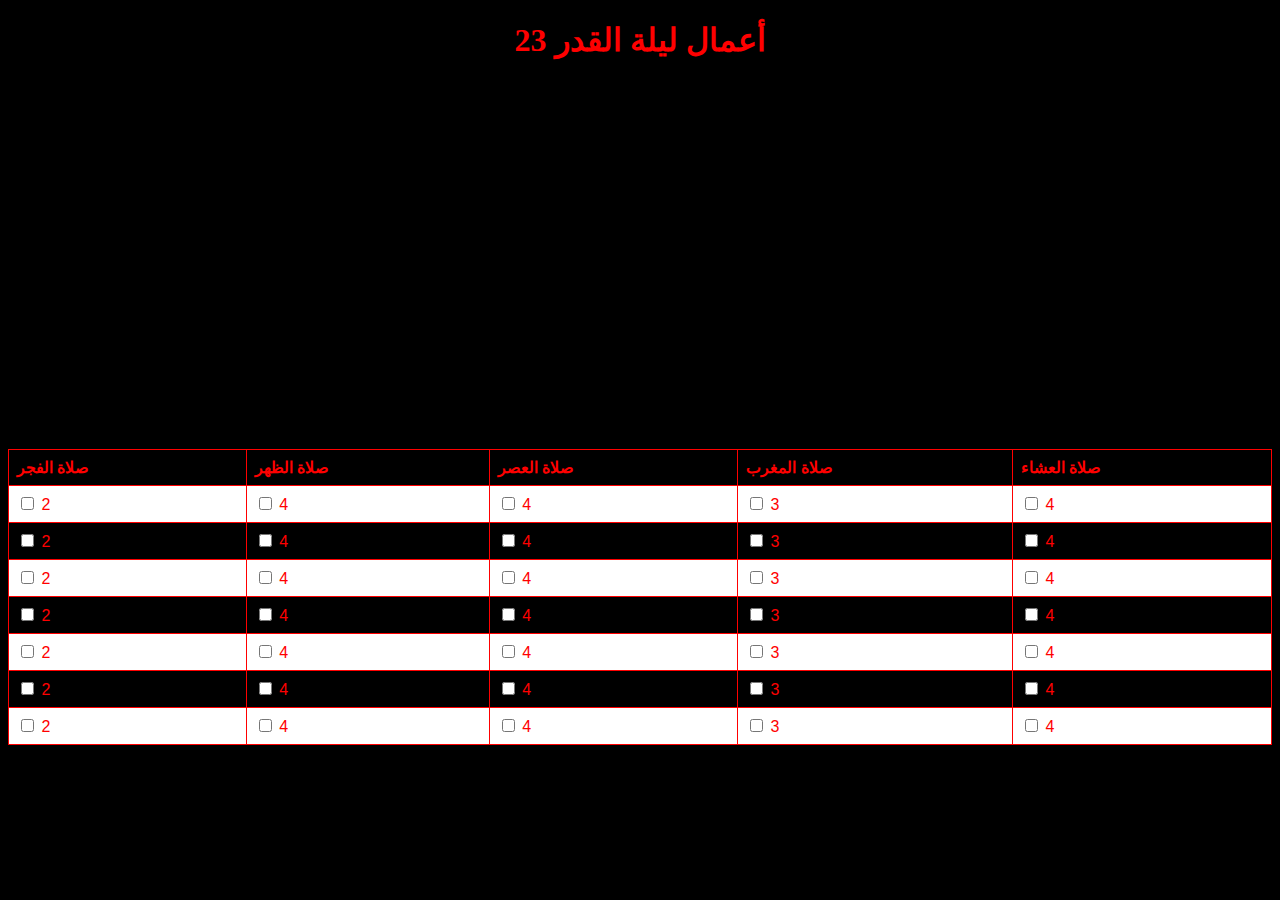
==== index2.html @ 23a2253d "Add files via upload" ====
<!DOCTYPE html>
<html lang="en">
  <head>
    <meta charset="UTF-8" />
    <meta http-equiv="X-UA-Compatible" content="IE=edge" />
    <meta name="viewport" content="width=device-width, initial-scale=1.0" />
    <title>صلاة 100 ركعة</title>
    <link rel="stylesheet" href="./style.css" />
    <link
      rel="icon"
      type="image/x=icon"
      href="https://i.pinimg.com/736x/dd/b2/d7/ddb2d7bc7f11b4bafff46ca30660c8af.jpg"
    />
  </head>
  <body>
    <h1 align="center">أعمال ليلة القدر 23</h1>
    <div class="ali">
      <img
        src="http://almerja.com/azaat/medea/imagandvideo/x15589567425496649132.jpg"
        alt=""
      />
    </div>
    <table>
      <tr>
        <th>صلاة الفجر</th>
        <th>صلاة الظهر</th>
        <th>صلاة العصر</th>
        <th>صلاة المغرب</th>
        <th>صلاة العشاء</th>
      </tr>
      <tr>
        <td>
          <input type="checkbox" id="horns" name="horns" />
          <label for="horns">2</label>
        </td>
        <td>
          <input type="checkbox" id="horns" name="horns" />
          <label for="horns">4</label>
        </td>
        <td>
          <input type="checkbox" id="horns" name="horns" />
          <label for="horns">4</label>
        </td>
        <td>
          <input type="checkbox" id="horns" name="horns" />
          <label for="horns">3</label>
        </td>
        <td>
          <input type="checkbox" id="horns" name="horns" />
          <label for="horns">4</label>
        </td>
      </tr>
      <tr>
        <td>
          <input type="checkbox" id="horns" name="horns" />
          <label for="horns">2</label>
        </td>
        <td>
          <input type="checkbox" id="horns" name="horns" />
          <label for="horns">4</label>
        </td>
        <td>
          <input type="checkbox" id="horns" name="horns" />
          <label for="horns">4</label>
        </td>
        <td>
          <input type="checkbox" id="horns" name="horns" />
          <label for="horns">3</label>
        </td>
        <td>
          <input type="checkbox" id="horns" name="horns" />
          <label for="horns">4</label>
        </td>
      </tr>
      <tr>
        <td>
          <input type="checkbox" id="horns" name="horns" />
          <label for="horns">2</label>
        </td>
        <td>
          <input type="checkbox" id="horns" name="horns" />
          <label for="horns">4</label>
        </td>
        <td>
          <input type="checkbox" id="horns" name="horns" />
          <label for="horns">4</label>
        </td>
        <td>
          <input type="checkbox" id="horns" name="horns" />
          <label for="horns">3</label>
        </td>
        <td>
          <input type="checkbox" id="horns" name="horns" />
          <label for="horns">4</label>
        </td>
      </tr>
      <tr>
        <td>
          <input type="checkbox" id="horns" name="horns" />
          <label for="horns">2</label>
        </td>
        <td>
          <input type="checkbox" id="horns" name="horns" />
          <label for="horns">4</label>
        </td>
        <td>
          <input type="checkbox" id="horns" name="horns" />
          <label for="horns">4</label>
        </td>
        <td>
          <input type="checkbox" id="horns" name="horns" />
          <label for="horns">3</label>
        </td>
        <td>
          <input type="checkbox" id="horns" name="horns" />
          <label for="horns">4</label>
        </td>
      </tr>
      \
      <tr>
        <td>
          <input type="checkbox" id="horns" name="horns" />
          <label for="horns">2</label>
        </td>
        <td>
          <input type="checkbox" id="horns" name="horns" />
          <label for="horns">4</label>
        </td>
        <td>
          <input type="checkbox" id="horns" name="horns" />
          <label for="horns">4</label>
        </td>
        <td>
          <input type="checkbox" id="horns" name="horns" />
          <label for="horns">3</label>
        </td>
        <td>
          <input type="checkbox" id="horns" name="horns" />
          <label for="horns">4</label>
        </td>
      </tr>
      <tr>
        <td>
          <input type="checkbox" id="horns" name="horns" />
          <label for="horns">2</label>
        </td>
        <td>
          <input type="checkbox" id="horns" name="horns" />
          <label for="horns">4</label>
        </td>
        <td>
          <input type="checkbox" id="horns" name="horns" />
          <label for="horns">4</label>
        </td>
        <td>
          <input type="checkbox" id="horns" name="horns" />
          <label for="horns">3</label>
        </td>
        <td>
          <input type="checkbox" id="horns" name="horns" />
          <label for="horns">4</label>
        </td>
      </tr>
      <tr>
        <td>
          <input type="checkbox" id="horns" name="horns" />
          <label for="horns">2</label>
        </td>
        <td>
          <input type="checkbox" id="horns" name="horns" />
          <label for="horns">4</label>
        </td>
        <td>
          <input type="checkbox" id="horns" name="horns" />
          <label for="horns">4</label>
        </td>
        <td>
          <input type="checkbox" id="horns" name="horns" />
          <label for="horns">3</label>
        </td>
        <td>
          <input type="checkbox" id="horns" name="horns" />
          <label for="horns">4</label>
        </td>
      </tr>
    </table>
  </body>
</html>
---- style.css ----
body,
html {
  background-color: black;
}
h1 {
  color: rgb(255, 0, 0);
  background-color: rgb(0, 0, 0);
  display: flex;
  justify-content: center;
}
.ali {
  display: flex;
  justify-content: center;
  height: 350px;
}
.ll {
  display: flex;
  flex-direction: column;
}
.p {
  color: red;
}
.button {
  background-color: #fff;
  color: red;
  border: 2px solid #5b82ad75;
}
.buttonn:hover {
  background-color: #32313d75;
  color: rgb(255, 255, 255);
}

.hand {
  cursor: pointer;
}
table {
  font-family: arial, sans-serif;
  border-collapse: collapse;
  width: 100%;
}

td,
th {
  border: 1px solid #ff0000;
  text-align: left;
  padding: 8px;
  color: #ff0000;
}

tr:nth-child(even) {
  background-color: #ffffff;
}
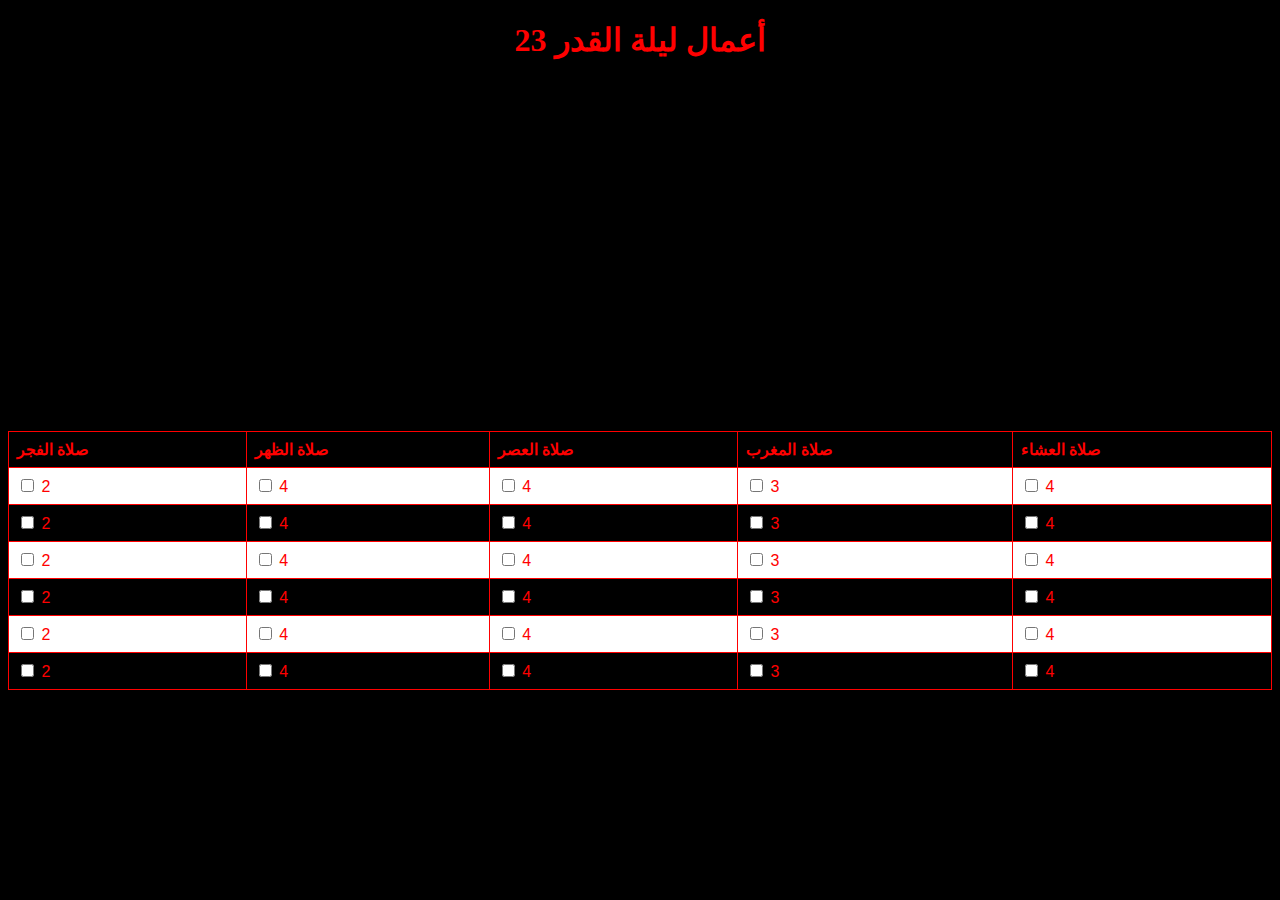
==== commit 5868e7cd: "Add files via upload" ====
--- a/index2.html
+++ b/index2.html
@@ -116,29 +116,7 @@
           <label for="horns">4</label>
         </td>
       </tr>
-      \
-      <tr>
-        <td>
-          <input type="checkbox" id="horns" name="horns" />
-          <label for="horns">2</label>
-        </td>
-        <td>
-          <input type="checkbox" id="horns" name="horns" />
-          <label for="horns">4</label>
-        </td>
-        <td>
-          <input type="checkbox" id="horns" name="horns" />
-          <label for="horns">4</label>
-        </td>
-        <td>
-          <input type="checkbox" id="horns" name="horns" />
-          <label for="horns">3</label>
-        </td>
-        <td>
-          <input type="checkbox" id="horns" name="horns" />
-          <label for="horns">4</label>
-        </td>
-      </tr>
+
       <tr>
         <td>
           <input type="checkbox" id="horns" name="horns" />
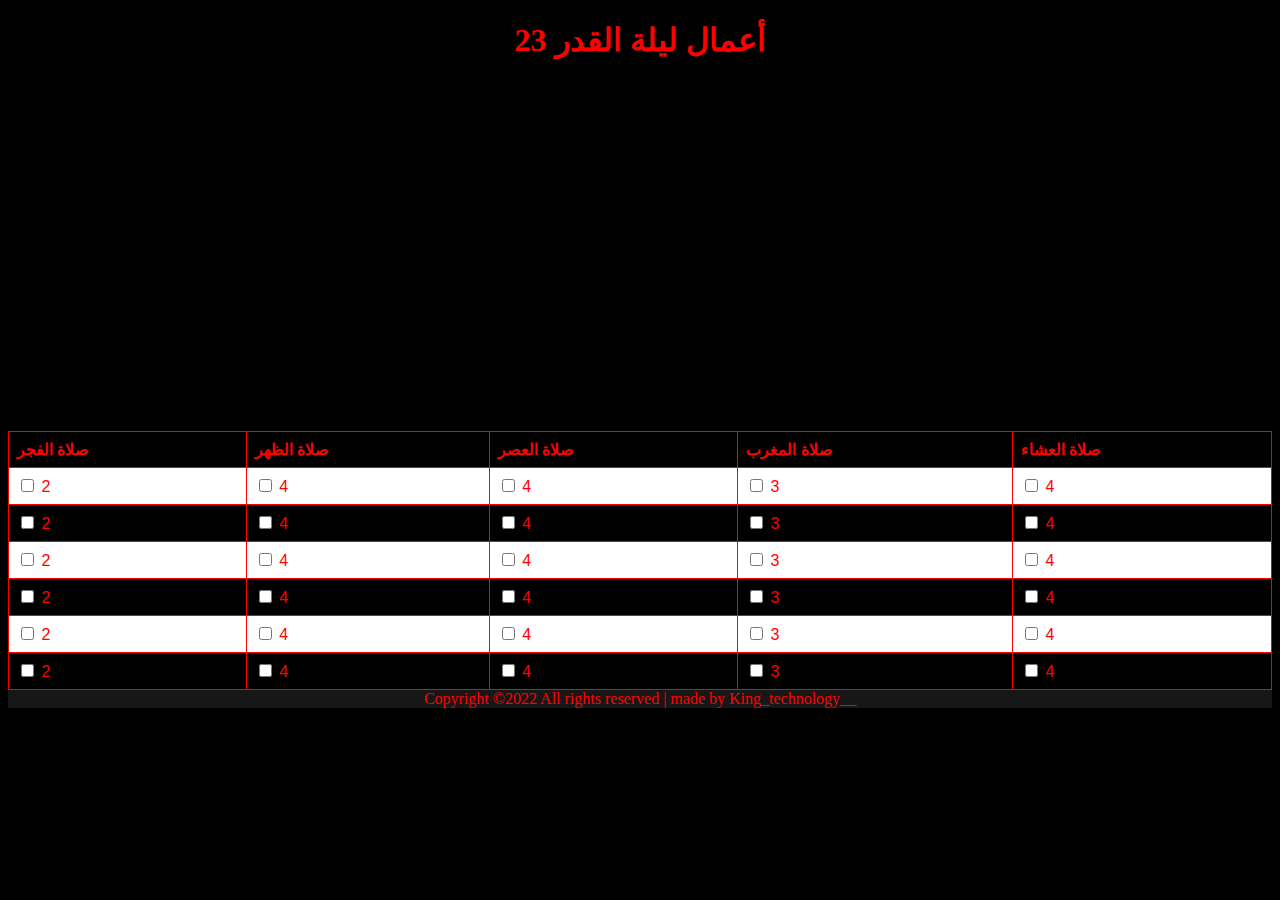
==== commit 216f091a: "Add files via upload" ====
--- a/index2.html
+++ b/index2.html
@@ -162,5 +162,7 @@
         </td>
       </tr>
     </table>
+    <main class="p" align="center">
+      Copyright ©2022 All rights reserved | made by <a href="https://www.instagram.com/king_technology__/">King_technology__</a>
   </body>
 </html>
--- a/style.css
+++ b/style.css
@@ -19,6 +19,7 @@
 }
 .p {
   color: red;
+  background-color: #171717;
 }
 .button {
   background-color: #fff;
@@ -50,3 +51,7 @@
 tr:nth-child(even) {
   background-color: #ffffff;
 }
+a {
+  text-decoration: none;
+  color: #ff0000;
+}
